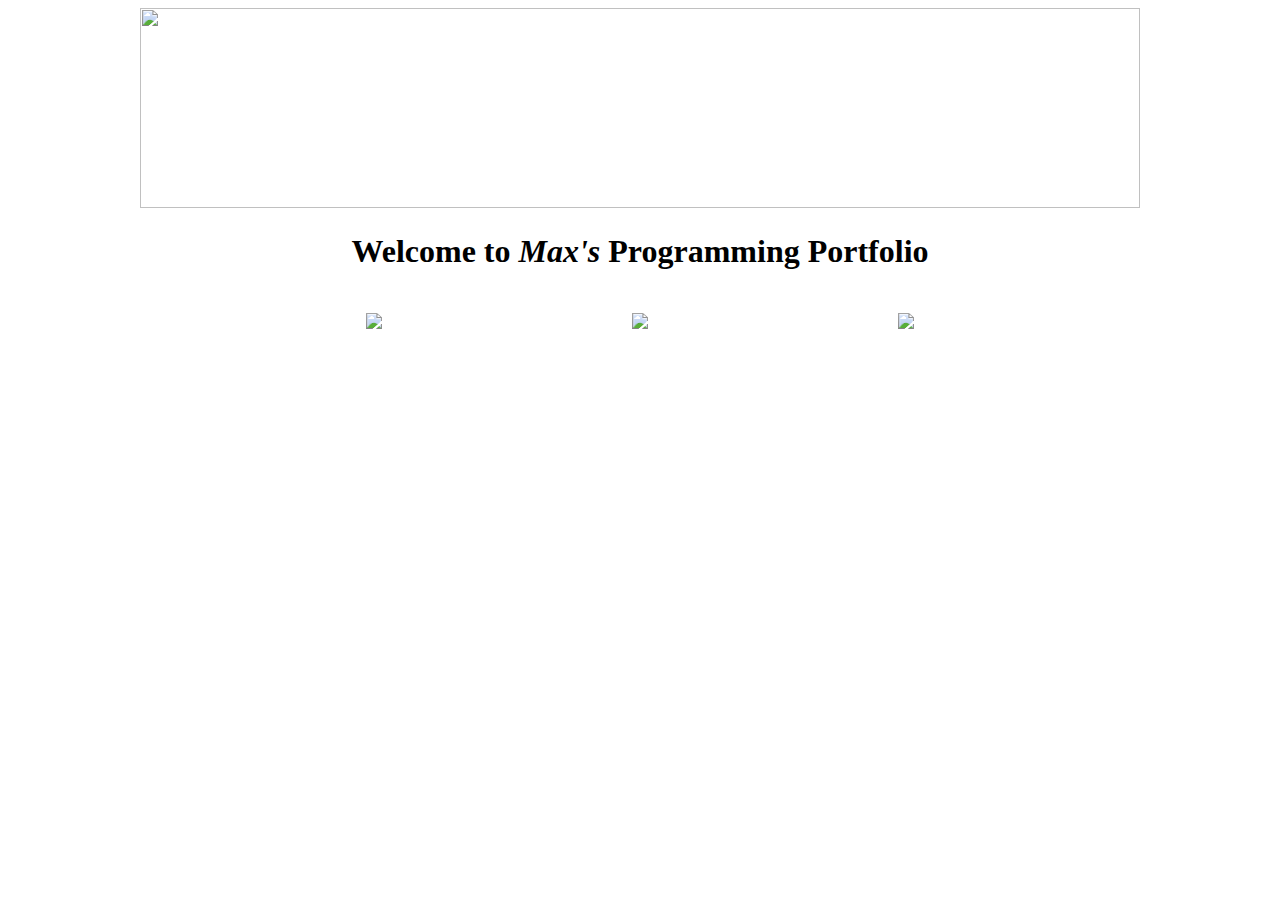
==== about.html @ c7ae4b7d "Create about.html" ====
<!DOCTYPE html>
<html>
    <head>
        <meta charset="utf-8">
        <title>Max's Programming Portfolio</title>
    </head>
    <body>
<center><img src="https://lh4.googleusercontent.com/wR_iiAU-TZKpSnaQCRTPgSducaZ749cy_UDGauRCfa1gq7BGJOiC21oRdM3a42tjhibXgODBFS1oFZa-qKliMo5-tW_nqq8rbvenGlGLI9R83vgY4LJhbI25rTif0vOG6kTpaTkCvYjQiBt_ZW3MUc5ub1plcv-avQuopTH0PHsSW7eEWZM2C_Kn"width="1000"height="200"></center>
        <center><h1>Welcome to <em>Max's</em> Programming Portfolio</h1></center>
            <br>
        <center><table width="800px">
  <tr>
      <td align="center"><a href="index.html"><img src="https://lh6.googleusercontent.com/35raVeLyV-Pdl_HGosoQu2EOeq7-dwBK0W_6xkeWNRL8zORUtFhvGMb1JS17NmMd3NliXembPN67I3BC_Mi-R1iEuYRvVilNjMP1UDRvW89P9A-XiEAH_7bfdc34RiTg_uty_e-ohmppdvuJf6L4n6yQBWTetUE7LoNlSrYSqR8KeVjBSkkEvJVX"></a></td>
      <td align="center"><img src="https://lh4.googleusercontent.com/8qoBe9NWgzSIAtWN50kjDAmYl7Dlv5l7DHARv20Xq7JesSocoDHyVZNV8xwY8IQUOsdR-MDislvH4oV4wBBsbOtEPtiUFC6j7ErmWxcTUmntbgGwxgVN62h9Vazy1_3pqYUxDFYGKHZW6SOrFqBYlREokQJQAusml3SToazc36wIPq6x8HEYmwLF"></td>
      <td align="center"><img src="https://lh4.googleusercontent.com/-h2PKc-0ZTyth5Q2jaZrezl6lwlgeMRliN2ex1zbqVrpyA-P1yAqlOYzyZkYJfTMBIRbveHQ4lQhPYcEE03Gu3wsX2ylaa9OW7kq7tkMVeW_YeWXl5aW1MG2PToBl1ZhLtADjoqubcG7fYfkYyKnntNelh3hO0WRmilzrEafwxeL1lTZw-CH4Sv7"></td>
 </tr>
            </table></center>
    </body>
</html>
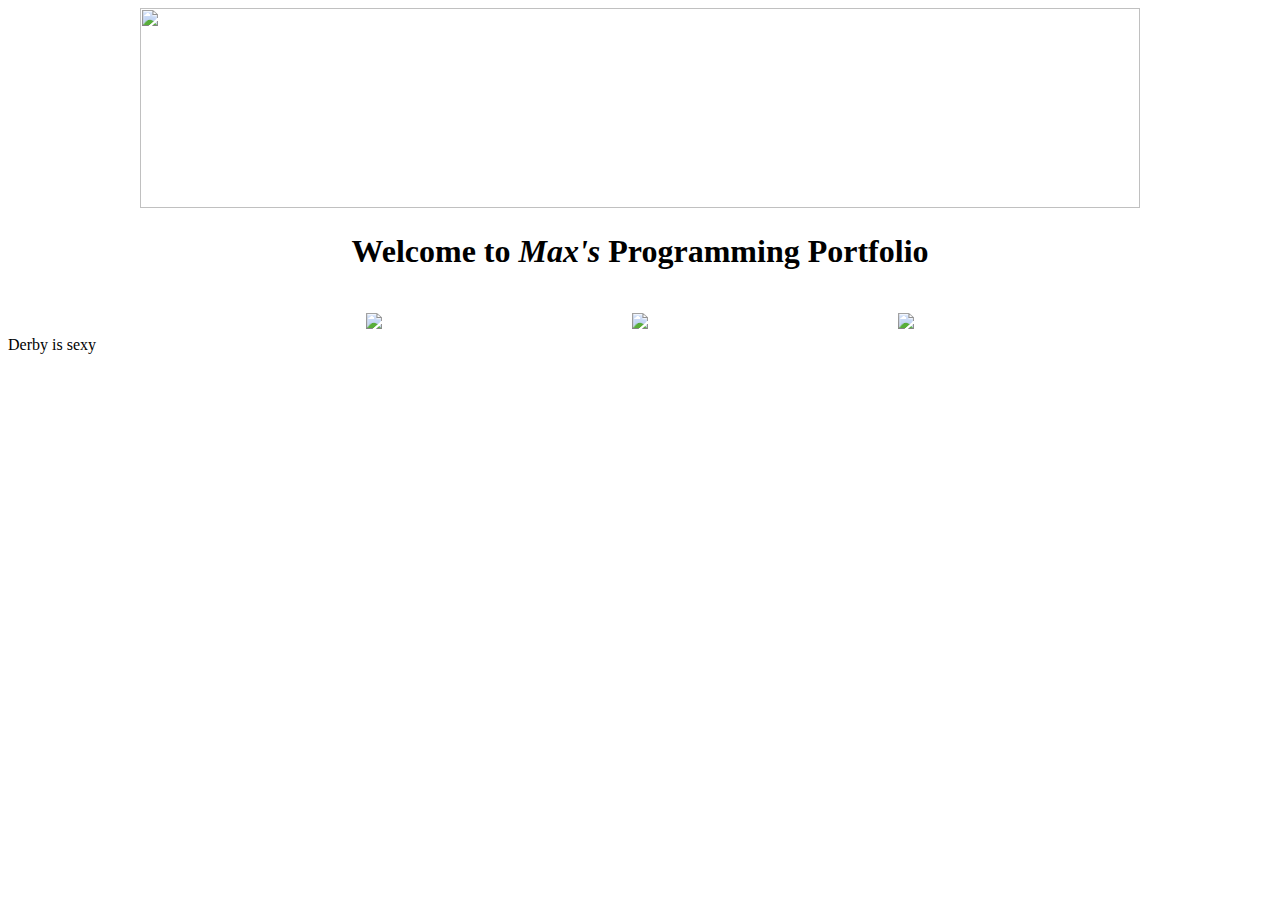
==== commit ba2798d4: "Update about.html" ====
--- a/about.html
+++ b/about.html
@@ -15,5 +15,6 @@
       <td align="center"><img src="https://lh4.googleusercontent.com/-h2PKc-0ZTyth5Q2jaZrezl6lwlgeMRliN2ex1zbqVrpyA-P1yAqlOYzyZkYJfTMBIRbveHQ4lQhPYcEE03Gu3wsX2ylaa9OW7kq7tkMVeW_YeWXl5aW1MG2PToBl1ZhLtADjoqubcG7fYfkYyKnntNelh3hO0WRmilzrEafwxeL1lTZw-CH4Sv7"></td>
  </tr>
             </table></center>
+        Derby is sexy
     </body>
 </html>
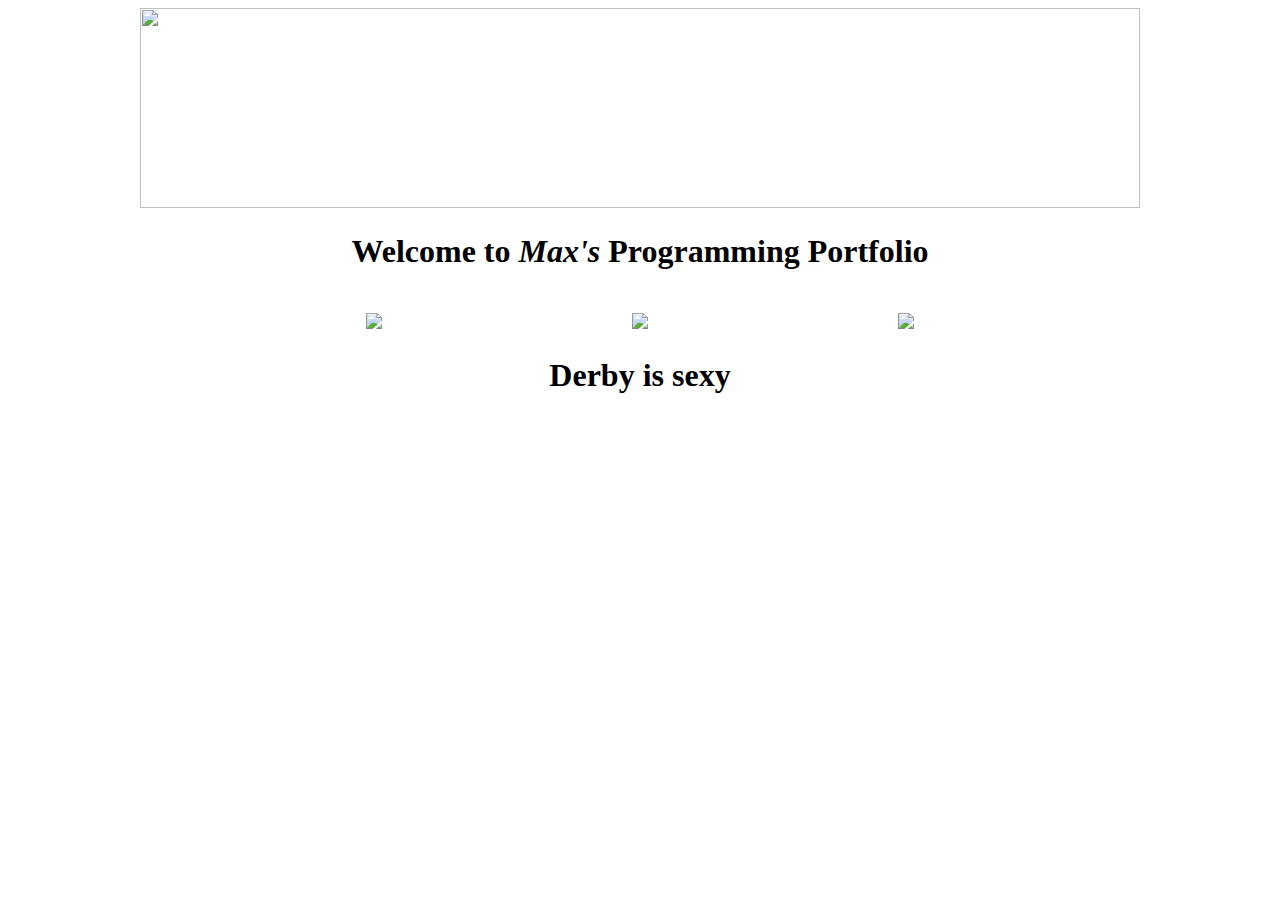
==== commit 474ae88e: "Update about.html" ====
--- a/about.html
+++ b/about.html
@@ -15,6 +15,6 @@
       <td align="center"><img src="https://lh4.googleusercontent.com/-h2PKc-0ZTyth5Q2jaZrezl6lwlgeMRliN2ex1zbqVrpyA-P1yAqlOYzyZkYJfTMBIRbveHQ4lQhPYcEE03Gu3wsX2ylaa9OW7kq7tkMVeW_YeWXl5aW1MG2PToBl1ZhLtADjoqubcG7fYfkYyKnntNelh3hO0WRmilzrEafwxeL1lTZw-CH4Sv7"></td>
  </tr>
             </table></center>
-        Derby is sexy
+        <center> <h1>Derby is sexy<h1></center>
     </body>
 </html>
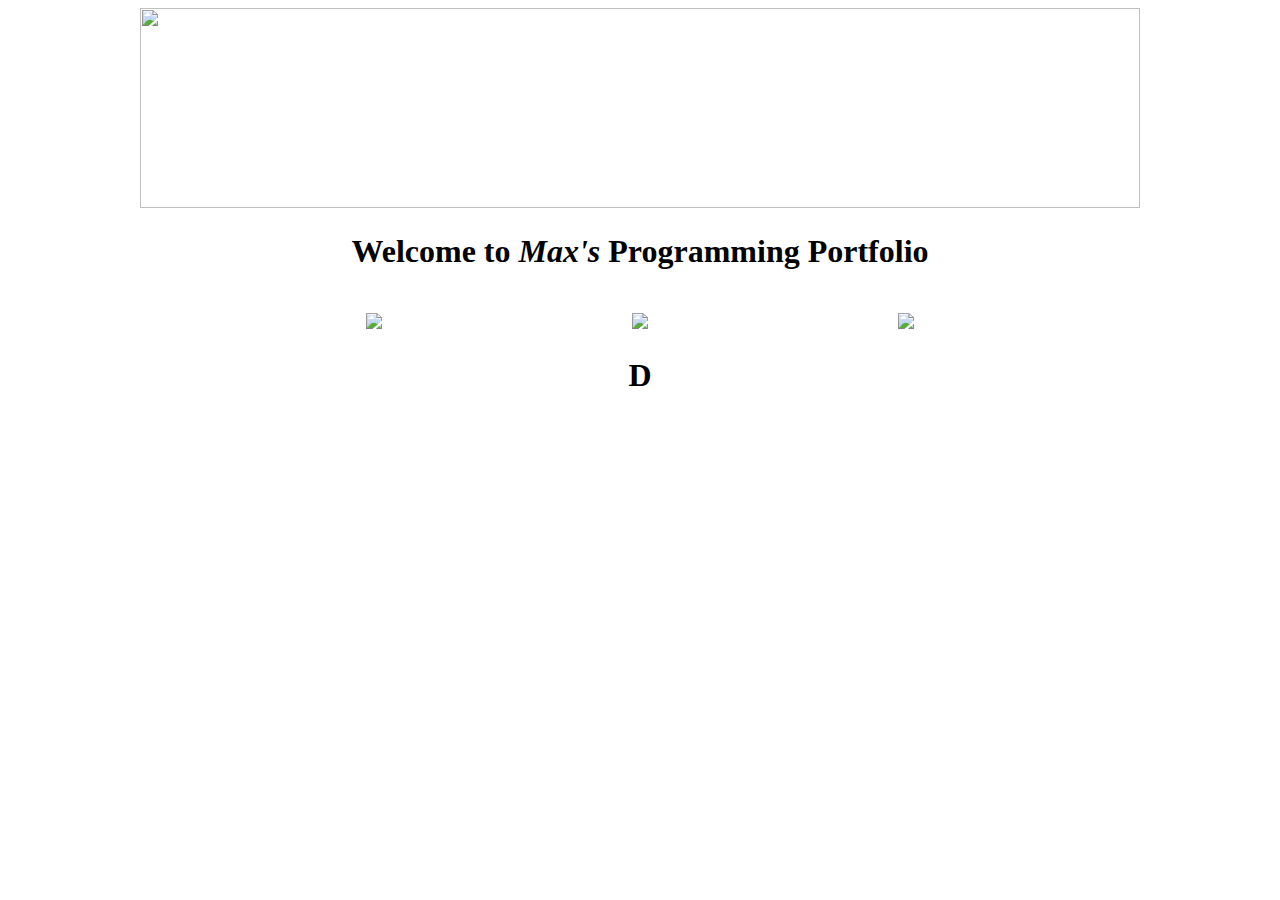
==== commit 36894acb: "Update about.html" ====
--- a/about.html
+++ b/about.html
@@ -11,10 +11,10 @@
         <center><table width="800px">
   <tr>
       <td align="center"><a href="index.html"><img src="https://lh6.googleusercontent.com/35raVeLyV-Pdl_HGosoQu2EOeq7-dwBK0W_6xkeWNRL8zORUtFhvGMb1JS17NmMd3NliXembPN67I3BC_Mi-R1iEuYRvVilNjMP1UDRvW89P9A-XiEAH_7bfdc34RiTg_uty_e-ohmppdvuJf6L4n6yQBWTetUE7LoNlSrYSqR8KeVjBSkkEvJVX"></a></td>
-      <td align="center"><img src="https://lh4.googleusercontent.com/8qoBe9NWgzSIAtWN50kjDAmYl7Dlv5l7DHARv20Xq7JesSocoDHyVZNV8xwY8IQUOsdR-MDislvH4oV4wBBsbOtEPtiUFC6j7ErmWxcTUmntbgGwxgVN62h9Vazy1_3pqYUxDFYGKHZW6SOrFqBYlREokQJQAusml3SToazc36wIPq6x8HEYmwLF"></td>
-      <td align="center"><img src="https://lh4.googleusercontent.com/-h2PKc-0ZTyth5Q2jaZrezl6lwlgeMRliN2ex1zbqVrpyA-P1yAqlOYzyZkYJfTMBIRbveHQ4lQhPYcEE03Gu3wsX2ylaa9OW7kq7tkMVeW_YeWXl5aW1MG2PToBl1ZhLtADjoqubcG7fYfkYyKnntNelh3hO0WRmilzrEafwxeL1lTZw-CH4Sv7"></td>
+      <td align="center"><a href="javascripts.html"><img src="https://lh4.googleusercontent.com/8qoBe9NWgzSIAtWN50kjDAmYl7Dlv5l7DHARv20Xq7JesSocoDHyVZNV8xwY8IQUOsdR-MDislvH4oV4wBBsbOtEPtiUFC6j7ErmWxcTUmntbgGwxgVN62h9Vazy1_3pqYUxDFYGKHZW6SOrFqBYlREokQJQAusml3SToazc36wIPq6x8HEYmwLF"></td>
+      <td align="center"><a href="about.html"><img src="https://lh4.googleusercontent.com/-h2PKc-0ZTyth5Q2jaZrezl6lwlgeMRliN2ex1zbqVrpyA-P1yAqlOYzyZkYJfTMBIRbveHQ4lQhPYcEE03Gu3wsX2ylaa9OW7kq7tkMVeW_YeWXl5aW1MG2PToBl1ZhLtADjoqubcG7fYfkYyKnntNelh3hO0WRmilzrEafwxeL1lTZw-CH4Sv7"></td>
  </tr>
             </table></center>
-        <center> <h1>Derby is sexy<h1></center>
+        <center> <h1>D<h1></center>
     </body>
 </html>
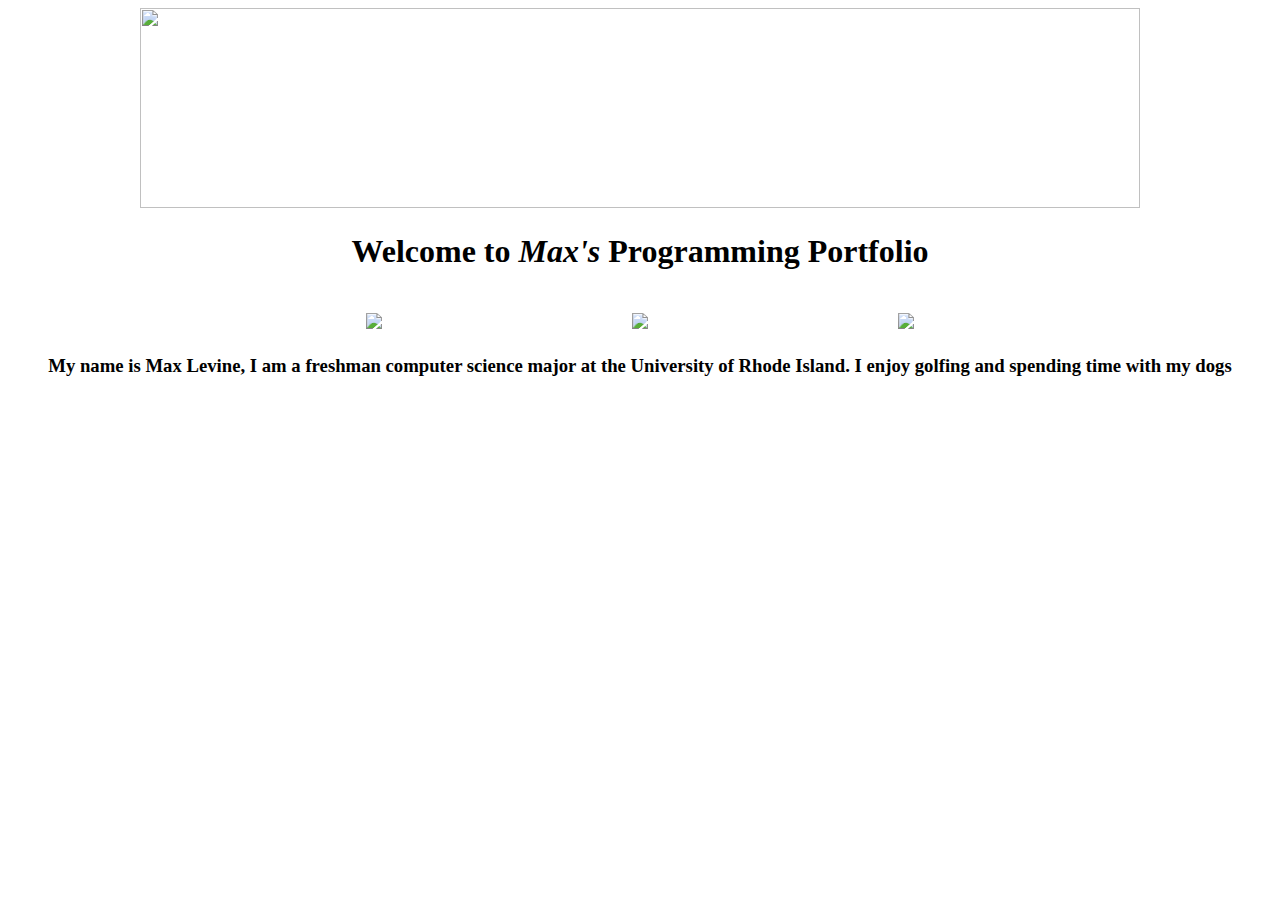
==== commit 9a78dfa1: "Update about.html" ====
--- a/about.html
+++ b/about.html
@@ -15,6 +15,6 @@
       <td align="center"><a href="about.html"><img src="https://lh4.googleusercontent.com/-h2PKc-0ZTyth5Q2jaZrezl6lwlgeMRliN2ex1zbqVrpyA-P1yAqlOYzyZkYJfTMBIRbveHQ4lQhPYcEE03Gu3wsX2ylaa9OW7kq7tkMVeW_YeWXl5aW1MG2PToBl1ZhLtADjoqubcG7fYfkYyKnntNelh3hO0WRmilzrEafwxeL1lTZw-CH4Sv7"></td>
  </tr>
             </table></center>
-        <center> <h1>D<h1></center>
+        <center> <h3>My name is Max Levine, I am a freshman computer science major at the University of Rhode Island. I enjoy golfing and spending time with my dogs<h3></center>
     </body>
 </html>
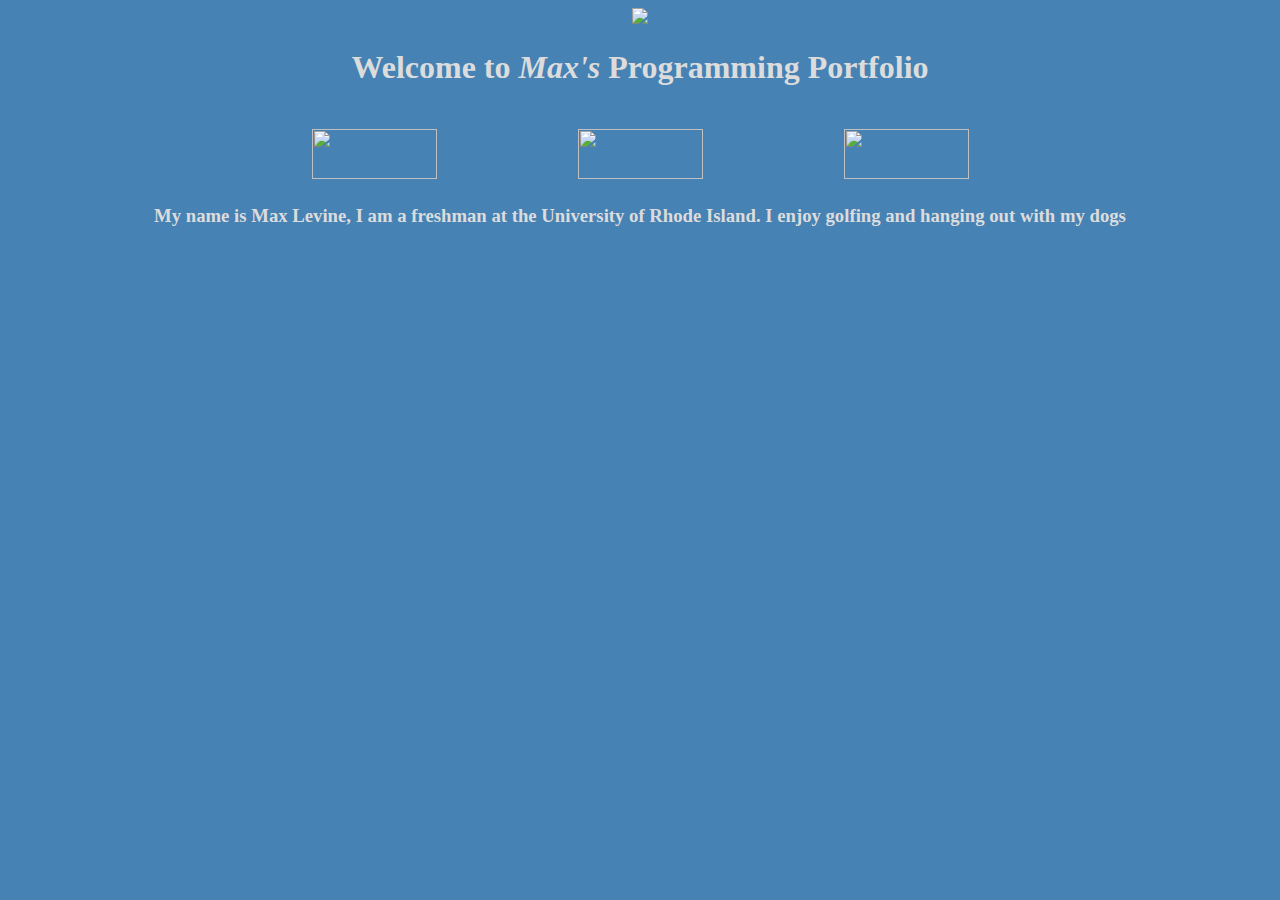
==== commit 7292d871: "Update about.html" ====
--- a/about.html
+++ b/about.html
@@ -1,20 +1,31 @@
 <!DOCTYPE html>
 <html>
     <head>
+        <link rel="stylesheet" href="mystyle.css">
         <meta charset="utf-8">
         <title>Max's Programming Portfolio</title>
+        <style>
+            body {
+                background: #4682B4;
+            }	
+            h1 {
+                color:  #DCDCDC;
+            }
+            h3 {    
+                color: #DCDCDC;
+            }
+        </style>    
     </head>
     <body>
-<center><img src="https://lh4.googleusercontent.com/wR_iiAU-TZKpSnaQCRTPgSducaZ749cy_UDGauRCfa1gq7BGJOiC21oRdM3a42tjhibXgODBFS1oFZa-qKliMo5-tW_nqq8rbvenGlGLI9R83vgY4LJhbI25rTif0vOG6kTpaTkCvYjQiBt_ZW3MUc5ub1plcv-avQuopTH0PHsSW7eEWZM2C_Kn"width="1000"height="200"></center>
+<center><img src="https://user-images.githubusercontent.com/113150710/191142857-fab33b26-97c6-4c18-a728-f0999665b427.jpg="1000"height="200"></center>
         <center><h1>Welcome to <em>Max's</em> Programming Portfolio</h1></center>
             <br>
         <center><table width="800px">
   <tr>
-      <td align="center"><a href="index.html"><img src="https://lh6.googleusercontent.com/35raVeLyV-Pdl_HGosoQu2EOeq7-dwBK0W_6xkeWNRL8zORUtFhvGMb1JS17NmMd3NliXembPN67I3BC_Mi-R1iEuYRvVilNjMP1UDRvW89P9A-XiEAH_7bfdc34RiTg_uty_e-ohmppdvuJf6L4n6yQBWTetUE7LoNlSrYSqR8KeVjBSkkEvJVX"></a></td>
-      <td align="center"><a href="javascripts.html"><img src="https://lh4.googleusercontent.com/8qoBe9NWgzSIAtWN50kjDAmYl7Dlv5l7DHARv20Xq7JesSocoDHyVZNV8xwY8IQUOsdR-MDislvH4oV4wBBsbOtEPtiUFC6j7ErmWxcTUmntbgGwxgVN62h9Vazy1_3pqYUxDFYGKHZW6SOrFqBYlREokQJQAusml3SToazc36wIPq6x8HEYmwLF"></td>
-      <td align="center"><a href="about.html"><img src="https://lh4.googleusercontent.com/-h2PKc-0ZTyth5Q2jaZrezl6lwlgeMRliN2ex1zbqVrpyA-P1yAqlOYzyZkYJfTMBIRbveHQ4lQhPYcEE03Gu3wsX2ylaa9OW7kq7tkMVeW_YeWXl5aW1MG2PToBl1ZhLtADjoqubcG7fYfkYyKnntNelh3hO0WRmilzrEafwxeL1lTZw-CH4Sv7"></td>
- </tr>
+      <td align="center"><a href="index.html"><img id="home" src="https://user-images.githubusercontent.com/113150710/191136825-a8dda412-00f7-496e-be1e-e051846a9671.png"width="125" height="50"></a></td>
+      <td align="center"><a href="javascripts.html"><img id="javascripts" src="https://user-images.githubusercontent.com/113150710/191136850-4601aacb-7013-41d3-b982-b5a85d772252.png"width="125" height="50"></td>
+      <td align="center"><a href="about.html"><img id="aboutme" src="https://user-images.githubusercontent.com/113150710/191136862-78a6db29-2899-455b-9d00-699d9dd52dbf.png"width="125" height="50"></td> </tr>
             </table></center>
-        <center> <h3>My name is Max Levine, I am a freshman computer science major at the University of Rhode Island. I enjoy golfing and spending time with my dogs<h3></center>
+        <center><h3>My name is Max Levine, I am a freshman at the University of Rhode Island. I enjoy golfing and hanging out with my dogs</h3></center>
     </body>
 </html>
--- a/mystyle.css
+++ b/mystyle.css
@@ -0,0 +1 @@
+h1 {color: ##B0C4DE; }
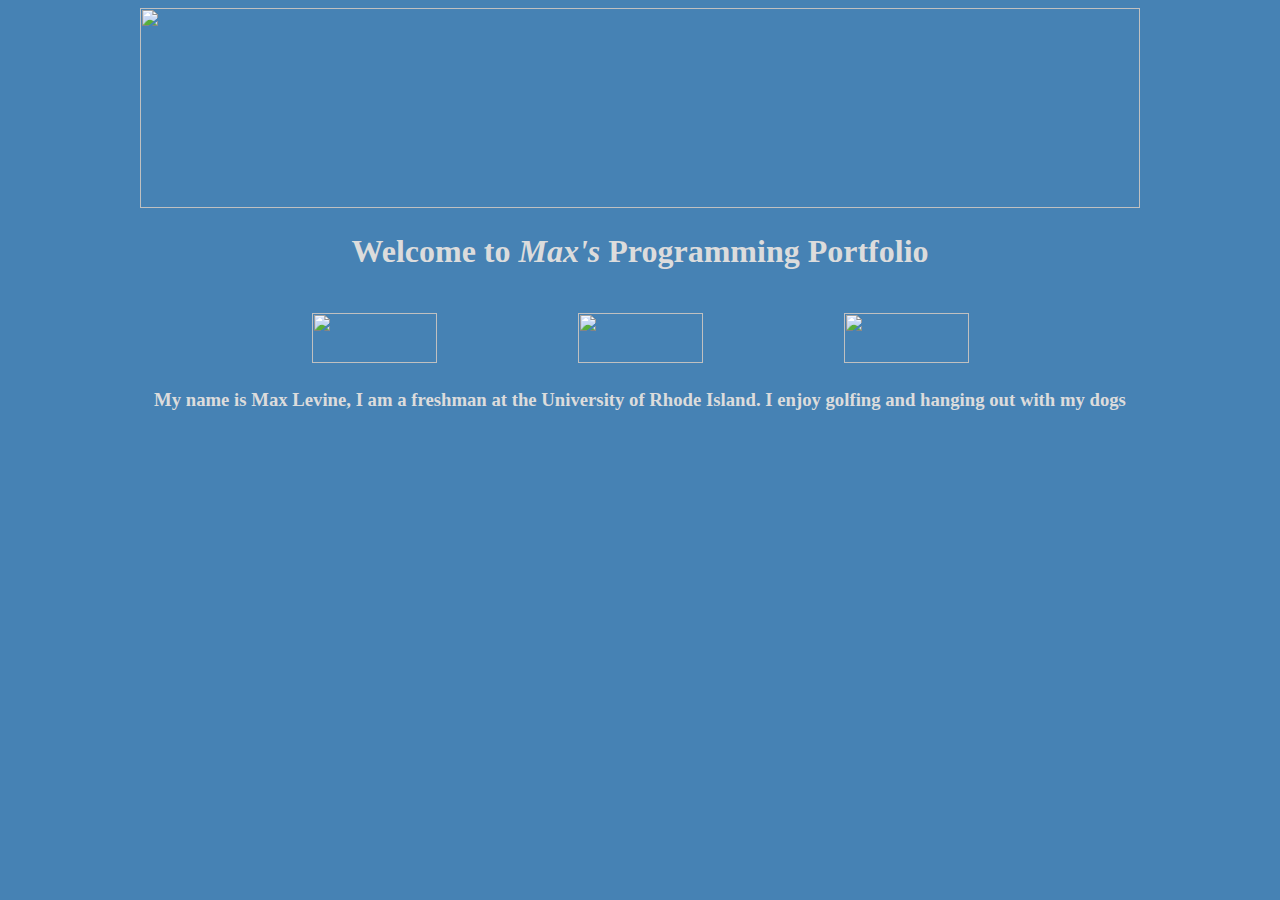
==== commit a490ea77: "Update about.html" ====
--- a/about.html
+++ b/about.html
@@ -17,7 +17,7 @@
         </style>    
     </head>
     <body>
-<center><img src="https://user-images.githubusercontent.com/113150710/191142857-fab33b26-97c6-4c18-a728-f0999665b427.jpg="1000"height="200"></center>
+<center><img src="https://user-images.githubusercontent.com/113150710/191142857-fab33b26-97c6-4c18-a728-f0999665b427.jpg" width="1000"height="200"></center>
         <center><h1>Welcome to <em>Max's</em> Programming Portfolio</h1></center>
             <br>
         <center><table width="800px">
